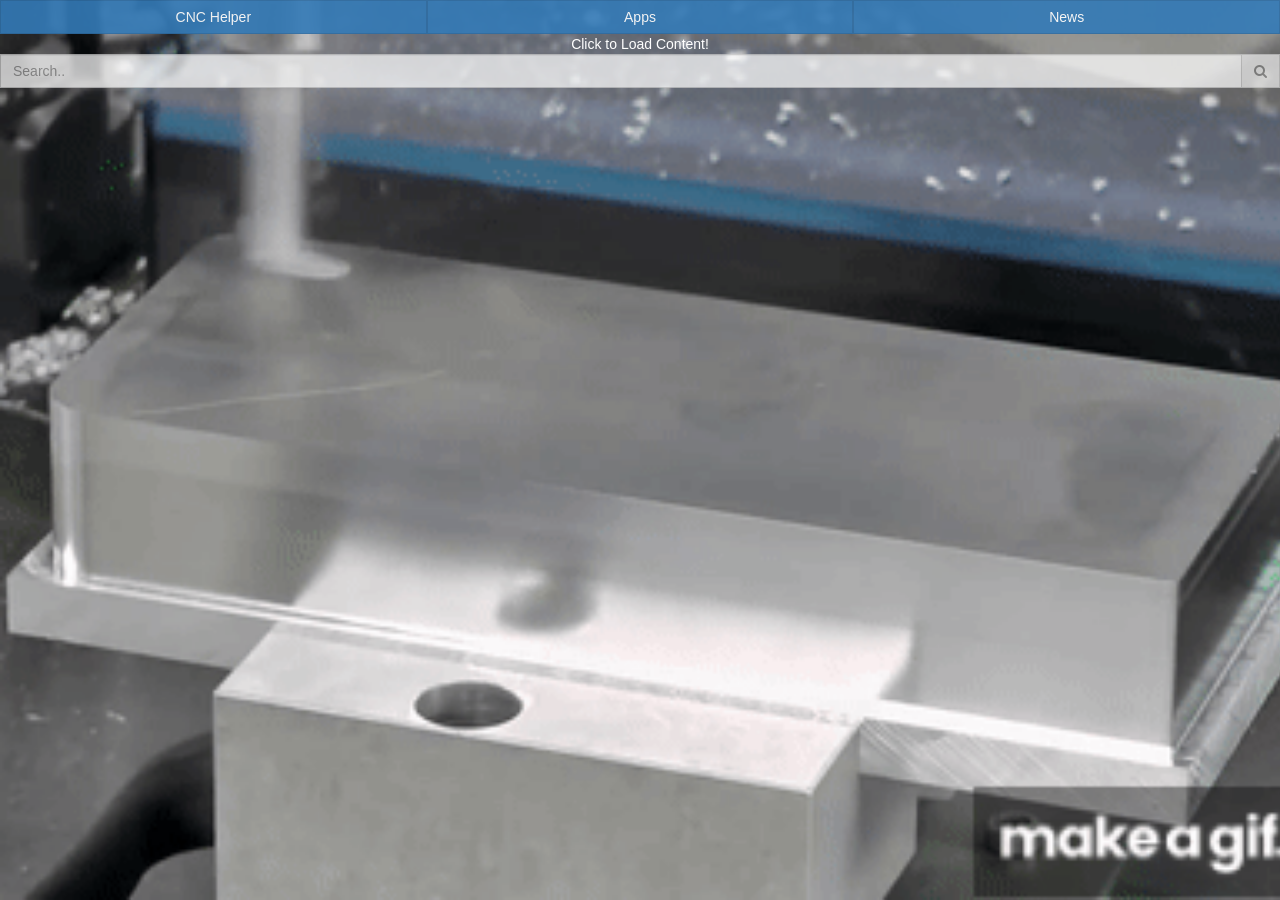
==== www/index.html @ ddce64ab "Initial commit" ====
<!DOCTYPE html>
<html>
<head>
    <meta charset="utf-8" />
    <meta name="format-detection" content="telephone=no" />
    <meta name="msapplication-tap-highlight" content="no" />
    <meta name="viewport" content="width=device-width, initial-scale=1">
	<!-- Latest compiled and minified CSS -->
<link rel="stylesheet" href="https://maxcdn.bootstrapcdn.com/bootstrap/3.3.7/css/bootstrap.min.css" integrity="sha384-BVYiiSIFeK1dGmJRAkycuHAHRg32OmUcww7on3RYdg4Va+PmSTsz/K68vbdEjh4u" crossorigin="anonymous">
	<script src="https://ajax.googleapis.com/ajax/libs/jquery/3.3.1/jquery.min.js"></script>
    <script src="https://maxcdn.bootstrapcdn.com/bootstrap/3.3.7/js/bootstrap.min.js"></script>
    <link rel="stylesheet" href="https://cdnjs.cloudflare.com/ajax/libs/font-awesome/4.7.0/css/font-awesome.min.css">
	<link rel="stylesheet" type="text/css" href="style.css">
    <!-- This is a wide open CSP declaration. To lock this down for production, see below. -->
    <meta http-equiv="Content-Security-Policy" content="default-src * 'unsafe-inline'; style-src 'self' 'unsafe-inline'; media-src *" />
    <link rel="icon" type="image/png" href="img/Icon-512.png" />
    <!-- Good default declaration:
    * gap: is required only on iOS (when using UIWebView) and is needed for JS->native communication
    * https://ssl.gstatic.com is required only on Android and is needed for TalkBack to function properly
    * Disables use of eval() and inline scripts in order to mitigate risk of XSS vulnerabilities. To change this:
        * Enable inline JS: add 'unsafe-inline' to default-src
        * Enable eval(): add 'unsafe-eval' to default-src
    * Create your own at http://cspisawesome.com
    -->
    <!-- <meta http-equiv="Content-Security-Policy" content="default-src 'self' data: gap: 'unsafe-inline' https://ssl.gstatic.com; style-src 'self' 'unsafe-inline'; media-src *" /> -->

    <!-- <link rel="stylesheet" type="text/css" href="css/index.css" /> -->
    <title>CNC Helper by Venturads.com</title>
</head>
<body>
	<div class="fluid-container navbar-fixed-top">
		<div class="btn-group-justified">
            <a href="#" type="button" id='content-app' class="btn btn-primary sharp">CNC Helper</a>
            <a href="#" type="button" id='content-menu' class="btn btn-primary sharp">Apps</a>
            <a href="#" type="button" id='content-news' class="btn btn-primary sharp">News</a>
		</div>
    </div>
    <div id="root" class="text-center pt-5">Click to Load Content!</div>

    <!-- <form class="frm nav-bar form-inline" action="">
        <input id="input" type="text" placeholder="Search.." name="search" class="form-control">
        <button id="btn" type="button" class="btn btn-primary"><i class="fa fa-search"></i></button>
    </form> -->

    <div class="row px-4" style="opacity:.8;">
        <div class="col-xs-12">
            <div class="input-group">
                <input id="input" type="text" placeholder="Search.." name="search" class="form-control sharp">
                <span class="input-group-addon sharp" id="btn" type="button" style="color:gray;">
                    <i class="fa fa-search"></i>
                </span>
            </div>
        </div>
    </div>

</div>
	<script type="text/javascript" src="script.js"></script>
    <script type="text/javascript" src="cordova.js"></script>
    <script type="text/javascript" src="js/index.js"></script>
    <script type="text/javascript">
        app.initialize();
    </script>
</body>
</html>
---- www/style.css ----
#pic p{
  bottom: 100px;
  position: relative;
  /* z-index: 999; */
  text-align: center;
}
p{
  position: relative;
  color: white;
  /* bottom: 100px; */
  z-index: 999;
  text-shadow: 1px 1px black;
}
.navbar-fixed-top{
  position: relative;
}
.frm{
  position: relative;
  left: 5%;
  top: 10%;
  margin-left: auto;
  margin-right: auto;
}
.frm input{
  position: relative;
  width: 80%;
}
.frm #btn{
  position: relative;
  width: 10%;
}
body{
  background-image: url("img/cnc.gif");
  background-repeat: no-repeat;
  background-position: center;
  background-size: cover;
  height: 100vh !important;
}
#root{
  z-index: 9;
  position: relative;
  /* top: 34px; */
  color: white;
}
.sharp{
    border-radius: 0px;
    opacity: .9;
   }

  .loader {
  position: relative;
  /* left: 32vw; */
  margin-left: auto;
  margin-right: auto;
  top: 20vh;
  border: 6px solid #f3f3f3;
  border-radius: 50%;
  border-top: 6px solid #3498db;
  width: 120px;
  height: 120px;
  -webkit-animation: spin 1s linear infinite; /* Safari */
  animation: spin 1s linear infinite;
}

/* Safari */
@-webkit-keyframes spin {
  0% { -webkit-transform: rotate(0deg); }
  100% { -webkit-transform: rotate(360deg); }
}

@keyframes spin {
  0% { transform: rotate(0deg); }
  100% { transform: rotate(360deg); }
}
---- www/css/index.css ----
/*
 * Licensed to the Apache Software Foundation (ASF) under one
 * or more contributor license agreements.  See the NOTICE file
 * distributed with this work for additional information
 * regarding copyright ownership.  The ASF licenses this file
 * to you under the Apache License, Version 2.0 (the
 * "License"); you may not use this file except in compliance
 * with the License.  You may obtain a copy of the License at
 *
 * http://www.apache.org/licenses/LICENSE-2.0
 *
 * Unless required by applicable law or agreed to in writing,
 * software distributed under the License is distributed on an
 * "AS IS" BASIS, WITHOUT WARRANTIES OR CONDITIONS OF ANY
 * KIND, either express or implied.  See the License for the
 * specific language governing permissions and limitations
 * under the License.
 */
* {
    -webkit-tap-highlight-color: rgba(0,0,0,0); /* make transparent link selection, adjust last value opacity 0 to 1.0 */
}

body {
    -webkit-touch-callout: none;                /* prevent callout to copy image, etc when tap to hold */
    -webkit-text-size-adjust: none;             /* prevent webkit from resizing text to fit */
    -webkit-user-select: none;                  /* prevent copy paste, to allow, change 'none' to 'text' */
    background-color:#E4E4E4;
    background-image:linear-gradient(top, #A7A7A7 0%, #E4E4E4 51%);
    background-image:-webkit-linear-gradient(top, #A7A7A7 0%, #E4E4E4 51%);
    background-image:-ms-linear-gradient(top, #A7A7A7 0%, #E4E4E4 51%);
    background-image:-webkit-gradient(
        linear,
        left top,
        left bottom,
        color-stop(0, #A7A7A7),
        color-stop(0.51, #E4E4E4)
    );
    background-attachment:fixed;
    font-family:'HelveticaNeue-Light', 'HelveticaNeue', Helvetica, Arial, sans-serif;
    font-size:12px;
    height:100%;
    margin:0px;
    padding:0px;
    text-transform:uppercase;
    width:100%;
}

/* Portrait layout (default) */
.app {
    background:url(../img/logo.png) no-repeat center top; /* 170px x 200px */
    position:absolute;             /* position in the center of the screen */
    left:50%;
    top:50%;
    height:50px;                   /* text area height */
    width:225px;                   /* text area width */
    text-align:center;
    padding:180px 0px 0px 0px;     /* image height is 200px (bottom 20px are overlapped with text) */
    margin:-115px 0px 0px -112px;  /* offset vertical: half of image height and text area height */
                                   /* offset horizontal: half of text area width */
}

/* Landscape layout (with min-width) */
@media screen and (min-aspect-ratio: 1/1) and (min-width:400px) {
    .app {
        background-position:left center;
        padding:75px 0px 75px 170px;  /* padding-top + padding-bottom + text area = image height */
        margin:-90px 0px 0px -198px;  /* offset vertical: half of image height */
                                      /* offset horizontal: half of image width and text area width */
    }
}

h1 {
    font-size:24px;
    font-weight:normal;
    margin:0px;
    overflow:visible;
    padding:0px;
    text-align:center;
}

.event {
    border-radius:4px;
    -webkit-border-radius:4px;
    color:#FFFFFF;
    font-size:12px;
    margin:0px 30px;
    padding:2px 0px;
}

.event.listening {
    background-color:#333333;
    display:block;
}

.event.received {
    background-color:#4B946A;
    display:none;
}

@keyframes fade {
    from { opacity: 1.0; }
    50% { opacity: 0.4; }
    to { opacity: 1.0; }
}
 
@-webkit-keyframes fade {
    from { opacity: 1.0; }
    50% { opacity: 0.4; }
    to { opacity: 1.0; }
}
 
.blink {
    animation:fade 3000ms infinite;
    -webkit-animation:fade 3000ms infinite;
}
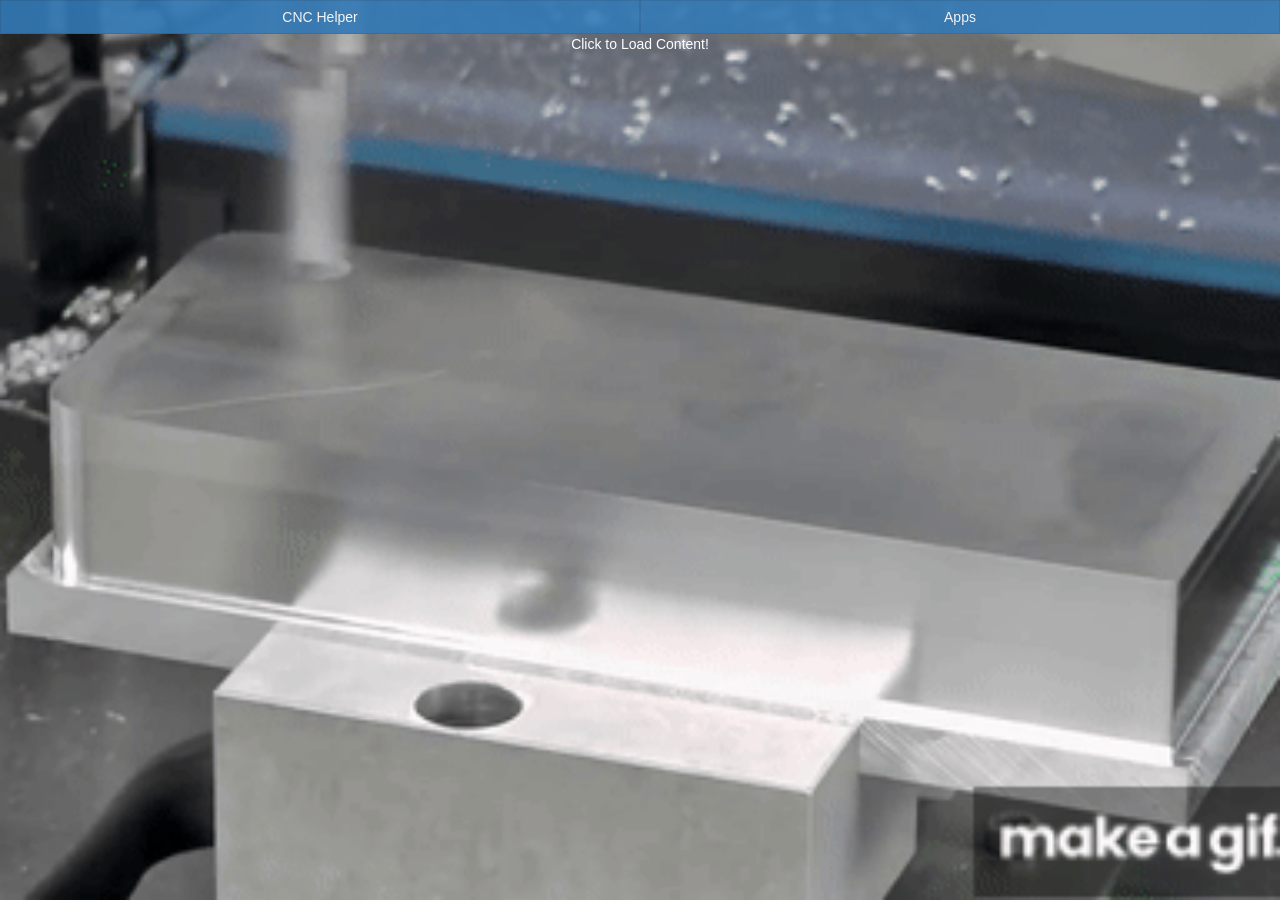
==== commit 39466477: "fix config and script" ====
--- a/www/index.html
+++ b/www/index.html
@@ -32,7 +32,7 @@
 		<div class="btn-group-justified">
             <a href="#" type="button" id='content-app' class="btn btn-primary sharp">CNC Helper</a>
             <a href="#" type="button" id='content-menu' class="btn btn-primary sharp">Apps</a>
-            <a href="#" type="button" id='content-news' class="btn btn-primary sharp">News</a>
+            <!-- <a href="#" type="button" id='content-news' class="btn btn-primary sharp">News</a> -->
 		</div>
     </div>
     <div id="root" class="text-center pt-5">Click to Load Content!</div>
@@ -42,7 +42,7 @@
         <button id="btn" type="button" class="btn btn-primary"><i class="fa fa-search"></i></button>
     </form> -->
 
-    <div class="row px-4" style="opacity:.8;">
+    <!-- <div class="row px-4" style="opacity:.8;">
         <div class="col-xs-12">
             <div class="input-group">
                 <input id="input" type="text" placeholder="Search.." name="search" class="form-control sharp">
@@ -51,7 +51,7 @@
                 </span>
             </div>
         </div>
-    </div>
+    </div> -->
 
 </div>
 	<script type="text/javascript" src="script.js"></script>
